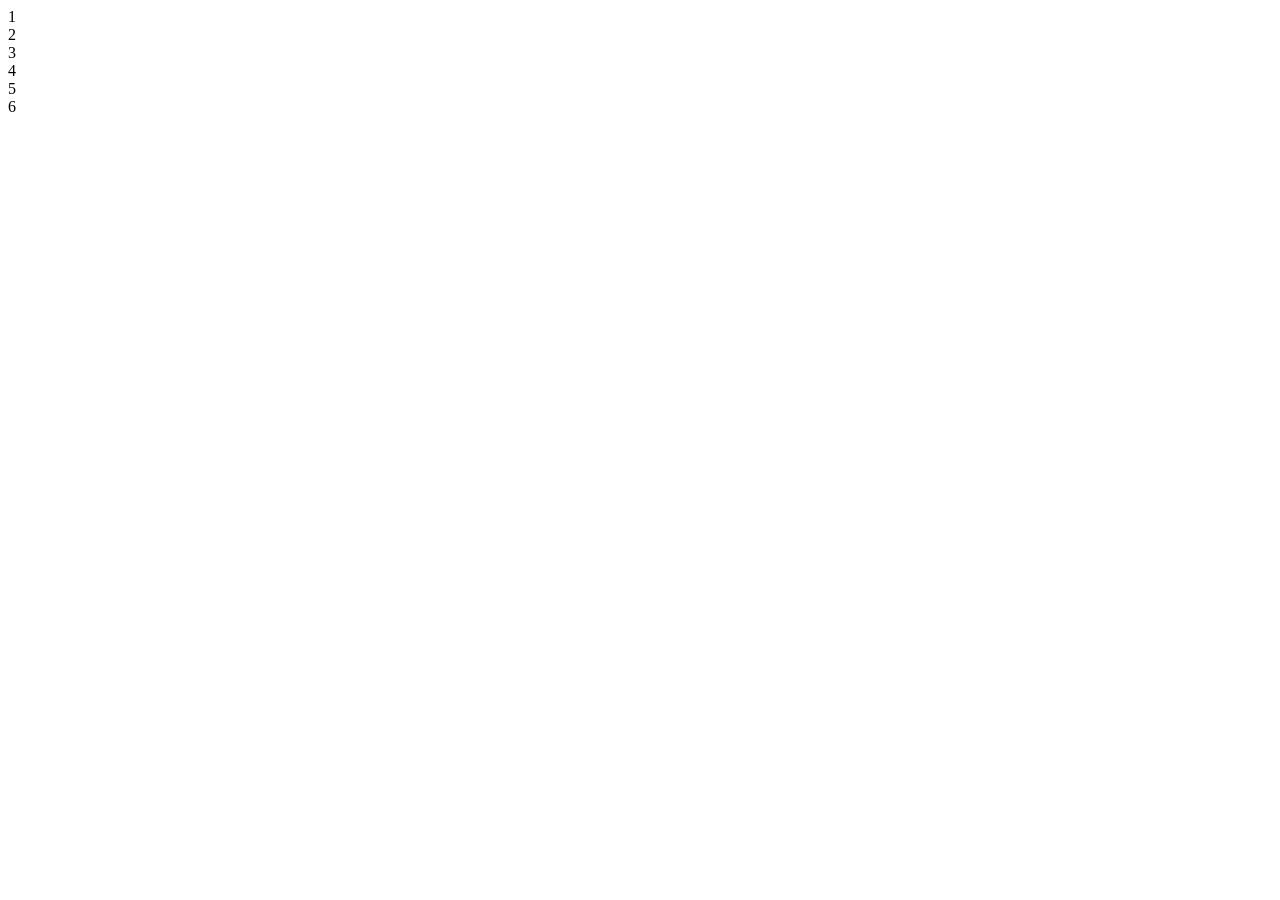
==== css cheat sheet/css/grid.html @ 5a65e1c7 "Add new CSS files and update grid.css" ====
<Html>
    <head>
        <meta charset="UTF-8">
        <meta name="viewport" content="width=device-width, initial-scale=1.0">
        <title>grid</title>
        <link rel ="stylesheet" type ="text" href="css/grid.css">
    </head>
    <body>

        <div class="grid">
            <div>1</div>
            <div>2</div>
            <div>3</div>
            <div>4</div>
            <div>5</div>
            <div>6</div>


        </div>

    </body>
</Html>
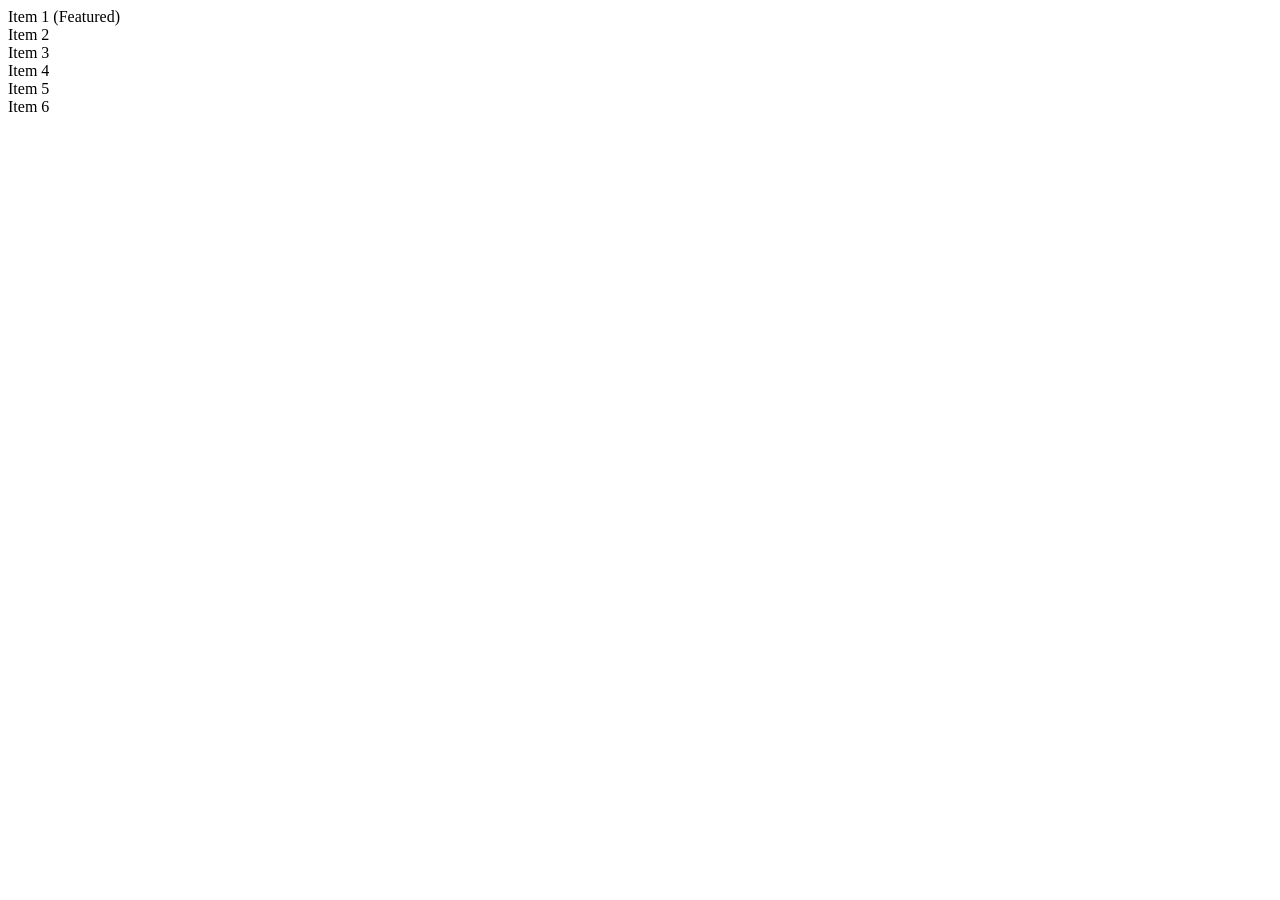
==== commit d82d2d73: "CSS Layout's" ====
--- a/css cheat sheet/css/grid.html
+++ b/css cheat sheet/css/grid.html
@@ -1,22 +1,21 @@
-<Html>
+<html>
     <head>
-        <meta charset="UTF-8">
-        <meta name="viewport" content="width=device-width, initial-scale=1.0">
-        <title>grid</title>
-        <link rel ="stylesheet" type ="text" href="css/grid.css">
+        
+        <link rel ="stylesheet" type ="text/css" href="css/grid.css">
     </head>
     <body>
 
-        <div class="grid">
-            <div>1</div>
-            <div>2</div>
-            <div>3</div>
-            <div>4</div>
-            <div>5</div>
-            <div>6</div>
+  <!-- The Grid Parent Container -->
+  <div class="grid-container">
+    <!-- The Grid Child Items -->
+    <div class="grid-item featured-item">Item 1 (Featured)</div>
+    <div class="grid-item">Item 2</div>
+    <div class="grid-item">Item 3</div>
+    <div class="grid-item">Item 4</div>
+    <div class="grid-item">Item 5</div>
+    <div class="grid-item">Item 6</div>
+  </div>
 
+</body>
 
-        </div>
-
-    </body>
-</Html>+</html>
